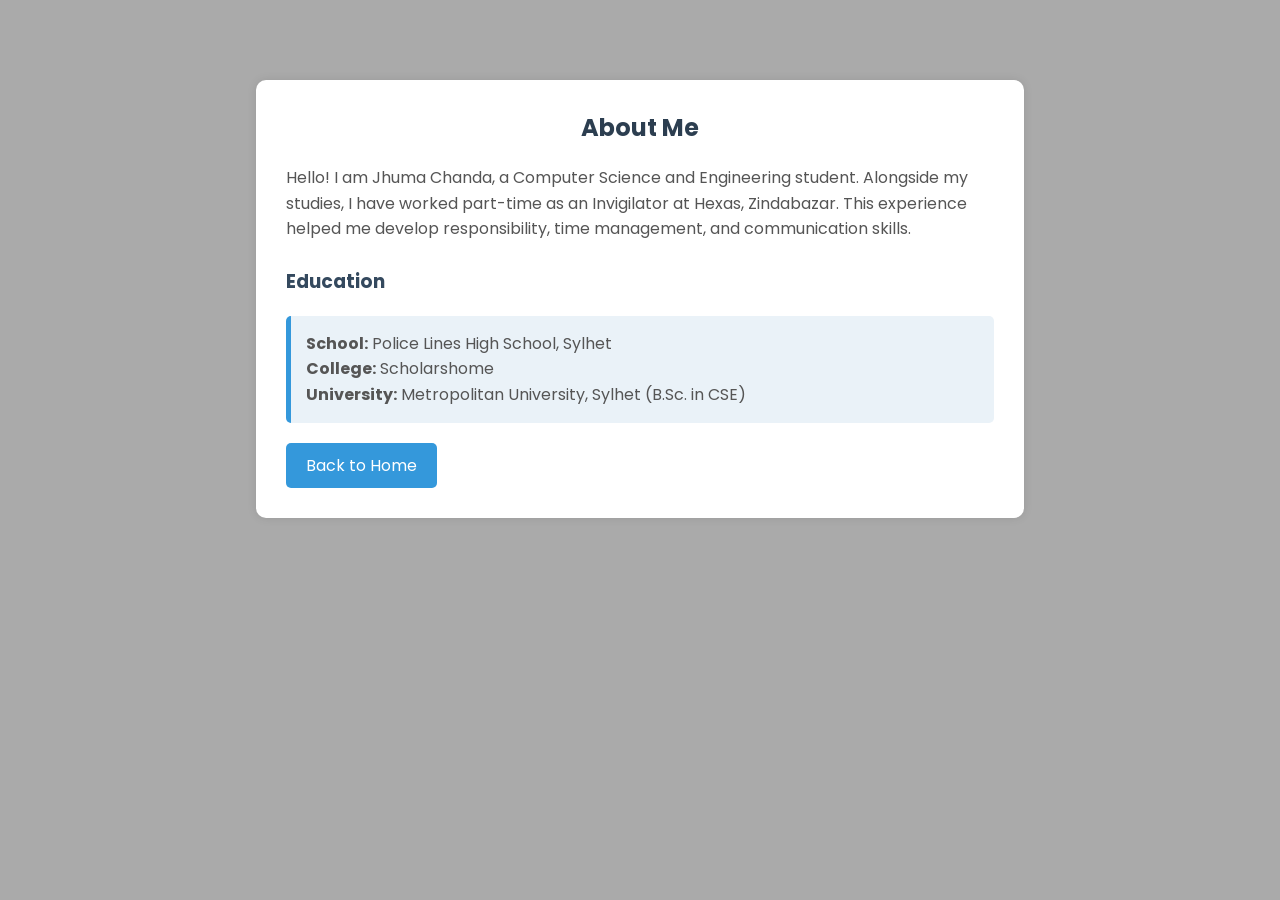
==== about.html @ 0b394259 "about me" ====
<!DOCTYPE html>
<html lang="en">
<head>
    <meta charset="UTF-8">
    <meta name="viewport" content="width=device-width, initial-scale=1.0">
    <title>About</title>
    <link rel="stylesheet" href="style.css">
</head>
<body class="about-body">

<section class="about-page">
    <h2>About Me</h2>

    <div class="about-container">
        <p>
            Hello! I am Jhuma Chanda, a Computer Science and Engineering student.
            Alongside my studies, I have worked part-time as an Invigilator at Hexas, 
            Zindabazar. This experience helped me develop responsibility, time management, 
            and communication skills.
        </p>

        <h3>Education</h3>

        <div class="education">
            <p><strong>School:</strong> Police Lines High School, Sylhet</p>
            <p><strong>College:</strong> Scholarshome</p>
            <p><strong>University:</strong> Metropolitan University, Sylhet (B.Sc. in CSE)</p>
        </div>

        <a href="index.html" class="back-btn">Back to Home</a>
    </div>
</section>

</body>
</html>
---- style.css ----
@import url('https://fonts.googleapis.com/css2?family=Poppins:wght@300;400;600&display=swap');

* {
  margin: 0;
  padding: 0;
  box-sizing: border-box;
  font-family: 'poppins', sans-serif;
}

body {
  background-color: #1f242d;

}

a {
  color: #aaa;
  text-decoration: none;

}

.navbar {
  position: fixed;
  left: 0;
  top: 0;
  width: 100%;
  padding: 25px 9%;

  display: flex;
  justify-content: space-between;
  align-items: center;
  z-index: 100;

}

.navbar .logo {
  font-size: 30px;
  font-weight: 700;

}

.navbar ul {
  display: flex;
}

.navbar ul li {
  list-style: none;
  margin: 35px;
}

.navbar ul li a {
  font: size 20px;
  font-weight: 500;
  transition: .5s;

}

.navbar ul li:hover a,
.navbar ul li.active a {
  color: #7cf03d;
}

.home {
  display: flex;
  align-items: center;
  height: 100vh;
  padding: 60px 9% 0;
  color: #fff;

}

.home-info h1 {
  font-size: 55px;
}

.home-info h2 {
  font-size: 32px;
  margin-top: -10px;

}

.home-info p {
  font-size: 16px;
  margin: 10px 0 25px;

}

.home-info .btn-sci {
  display: flex;
  align-items: center;
}

.btn {
  display: inline-block;
  padding: 10px 30px;
  background: skyblue;
  border: 2px solid #7cf03d;
  border-radius: 40px;
  box-shadow: 0 0 10px;
  font-size: 16px;
  color: #1f242d;
  font-weight: 600;
  transition: .5s;

}

.btn:hover {
  background: transparent;
  color: #f9f9f9;
  box-shadow: none;

}

.home-info .btn-sci .sci {
  margin: 20px;
}

.home-info .btn-sci .sci a {
  display: inline-flex;
  padding: 8px;
  border: 2px solid #fff;
  border-radius: 50%;
  font-size: 20px;
  color: aqua;
  margin: 0 8px;
  transition: .5s;
}

.home-info .btn-sci .sci a:hover {
  background: -moz-radial-gradient();
  color: bisque;
  box-shadow: 0 0 10px #f9f9f9
}

.home-img .img-box {
  width: 22vw;
  height: 22vw;
  border-radius: 50%;
  padding: 5px;
}

.home-img .img-box .img-item {
  position: relative;
  width: 300px;
  height: 300px;
  border-radius: 50%;
  overflow: hidden;
  background: silver;
}

.home-img .img-box .img-item img {
  position: absolute;
  top: 30px;
  width: 100%;
  height: 100%;
  object-fit: cover;
}

body {
  margin: 0;
  font-family: Arial, sans-serif;
  background: #1f242d;
  color: #1f242d;
}




.contact {
  min-height: 100vh;
  display: flex;
  flex-direction: column;
  justify-content: center;
  align-items: center;
}

.contact h2 {
  font-size: 36px;
  margin-bottom: 20px;
  color: #bbb;
  text-shadow: 0 0 10px #111;
}

.contact form {
  width: 350px;
  display: flex;
  flex-direction: column;
  gap: 20px;
}



.contact input .contact textarea {
  padding: 25px;
  border: 2px solid #aaa;
  background: transparent;
  color: bisque;
  border-radius: 8px;
  outline: none;
  transition: 0.3s;
}

.contact input:focus,
.contact textarea:focus {
  box-shadow: 0 0 10px #7cf03d;
}

.contact button {
  padding: 20px;
  border: none;
  border-radius: 8px;
  background: #bbb;
  color: black;
  font-weight: bold;
  cursor: pointer;
  transition: 0.3s;
}

.contact button:hover {
  background: skyblue;
  box-shadow: 0 0 15px #7cf03d;
}

.contact a {
  margin-top: 15px;
  color: skyblue;
  text-decoration: none;
}

.contact a:hover {
  text-shadow: 0 0 8px skyblue;

}
.about-body{
  
  background-color: #aaa;

}

.about-page {
    width: 60%;
    margin: 80px auto;
    background-color: white;
    padding: 30px;
    border-radius: 10px;
    box-shadow: 0 0 10px rgba(0,0,0,0.1);
}

.about-page h2 {
    text-align: center;
    color: #2c3e50;
    margin-bottom: 20px;
}


.about-page p {
    font-size: 16px;
    line-height: 1.6;
    color: #555;
}

.education {
    margin-top: 20px;
    padding: 15px;
    background-color: #eaf2f8;
    border-left: 5px solid #3498db;
    border-radius: 5px;
}
.about-page h3 {
    margin-top: 25px;
    color: #34495e;
}

.back-btn {
    display: inline-block;
    margin-top: 20px;
    padding: 10px 20px;
    background-color: #3498db;
    color: white;
    text-decoration: none;
    border-radius: 5px;
}

.back-btn:hover {
    background-color: #34495e;
   
}
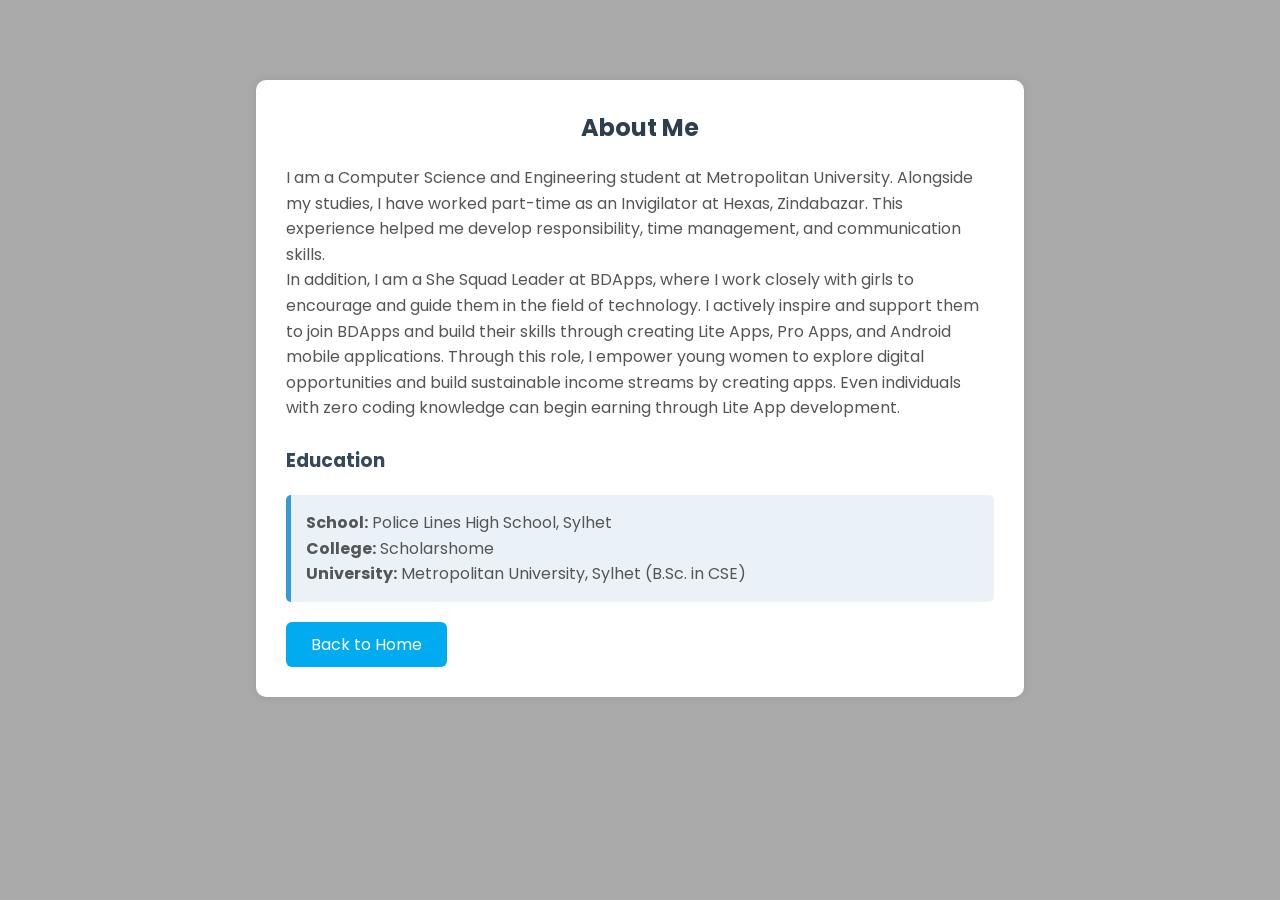
==== commit 6be526f2: "updated" ====
--- a/about.html
+++ b/about.html
@@ -13,10 +13,17 @@
 
     <div class="about-container">
         <p>
-            Hello! I am Jhuma Chanda, a Computer Science and Engineering student.
+             I am a Computer Science and Engineering student at Metropolitan University.
             Alongside my studies, I have worked part-time as an Invigilator at Hexas, 
             Zindabazar. This experience helped me develop responsibility, time management, 
             and communication skills.
+        </p>
+        <p>In addition, I am a She Squad Leader at BDApps, where I work closely with girls to encourage and guide them in the
+         field of technology. I actively inspire and support them to join BDApps and build
+        their skills through creating Lite Apps, Pro Apps, and Android mobile applications.
+        Through this role, I empower young women to explore digital opportunities and build 
+        sustainable income streams by creating apps. Even individuals with zero coding knowledge can begin earning through Lite App development.
+
         </p>
 
         <h3>Education</h3>
--- a/style.css
+++ b/style.css
@@ -230,61 +230,134 @@
   text-shadow: 0 0 8px skyblue;
 
 }
-.about-body{
-  
+
+.about-body {
+
   background-color: #aaa;
 
 }
 
 .about-page {
-    width: 60%;
-    margin: 80px auto;
-    background-color: white;
-    padding: 30px;
-    border-radius: 10px;
-    box-shadow: 0 0 10px rgba(0,0,0,0.1);
+  width: 60%;
+  margin: 80px auto;
+  background-color: white;
+  padding: 30px;
+  border-radius: 10px;
+  box-shadow: 0 0 10px rgba(0, 0, 0, 0.1);
 }
 
 .about-page h2 {
+  text-align: center;
+  color: #2c3e50;
+  margin-bottom: 20px;
+}
+
+
+.about-page p {
+  font-size: 16px;
+  line-height: 1.6;
+  color: #555;
+}
+
+.education {
+  margin-top: 20px;
+  padding: 15px;
+  background-color: #eaf2f8;
+  border-left: 5px solid #3498db;
+  border-radius: 5px;
+}
+
+.about-page h3 {
+  margin-top: 25px;
+  color: #34495e;
+}
+
+.back-btn {
+  display: inline-block;
+  margin-top: 20px;
+  padding: 10px 20px;
+  background-color: #3498db;
+  color: white;
+  text-decoration: none;
+  border-radius: 5px;
+}
+
+.back-btn:hover {
+  background-color: #34495e;
+
+}
+
+.project-page {
+    display: flex;
+    justify-content: center;
+    align-items: center;
+    height: 100vh;
+    background: #f9f9f9;   
+    font-family: Arial, sans-serif;
+}
+
+.project-body {
     text-align: center;
-    color: #2c3e50;
+}
+
+.project-body h2 {
+    font-size: 40px;
+    color: #111;
     margin-bottom: 20px;
 }
-
-
-.about-page p {
-    font-size: 16px;
-    line-height: 1.6;
-    color: #555;
-}
-
-.education {
-    margin-top: 20px;
-    padding: 15px;
-    background-color: #eaf2f8;
-    border-left: 5px solid #3498db;
-    border-radius: 5px;
-}
-.about-page h3 {
-    margin-top: 25px;
-    color: #34495e;
+.skill-page {
+    font-family: Arial, sans-serif;
+    background: #0f172a;
+    color: white;
+    min-height: 100vh;
+    display: flex;
+    justify-content: center;
+    align-items: center;
+}
+
+.skill-body {
+    text-align: center;
+}
+
+.skills-container {
+    display: flex;
+    gap: 60px; 
+    justify-content: center;
+    flex-wrap: wrap; 
+    margin-bottom: 30px;
+}
+
+.skill-box {
+    background: #1e293b;
+    padding: 20px 40px;
+    border-radius: 8px;
+    min-width: 200px; 
+}
+
+.skill-box h2 {
+    margin-bottom: 15px;
+    color: #00abf0;
+}
+
+.skill-box ul {
+    list-style: none;
+    padding: 0;
+}
+
+.skill-box li {
+    margin: 8px 0;
 }
 
 .back-btn {
     display: inline-block;
-    margin-top: 20px;
-    padding: 10px 20px;
-    background-color: #3498db;
+    padding: 10px 25px;
+    background: #00abf0;
     color: white;
     text-decoration: none;
-    border-radius: 5px;
+    border-radius: 6px;
+    transition: 0.3s;
 }
 
 .back-btn:hover {
-    background-color: #34495e;
-   
-}
-
-
-
- +    background: #0086c3;
+}
